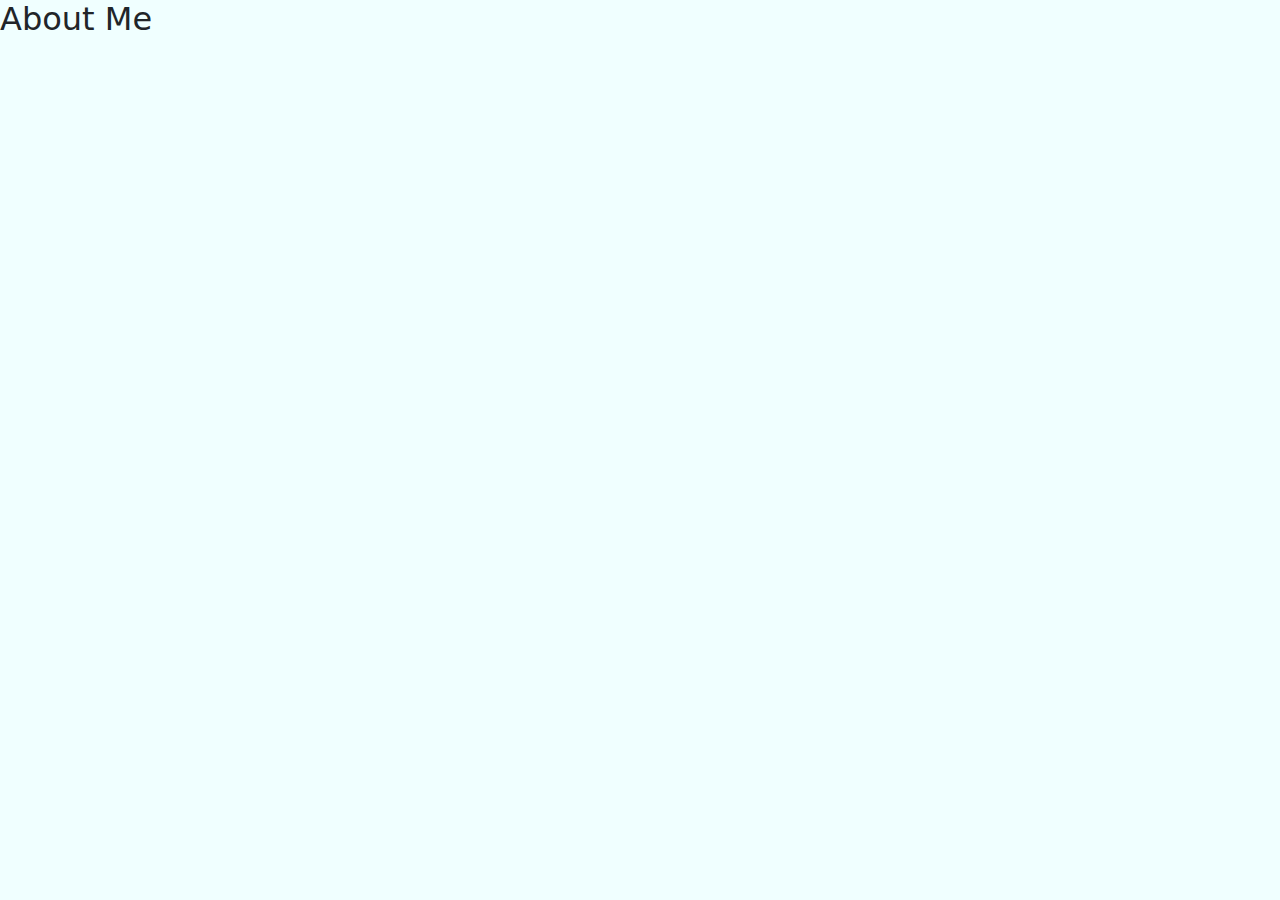
==== about.html @ ae2ae343 "about.html" ====
<!DOCTYPE html>
<html>
    <head>
        <meta charset="utf-8">
        <meta name="viewport" content="width=device-width, initial-scale=1">
        <link href="https://cdn.jsdelivr.net/npm/bootstrap@5.1.3/dist/css/bootstrap.min.css" rel="stylesheet">
        <script src="https://cdn.jsdelivr.net/npm/bootstrap@5.1.3/dist/js/bootstrap.bundle.min.js"></script>
        <link href="about.css" rel="stylesheet">
        <script src="script.js"></script>
    </head>
    <body>
        <h2>About Me</h2>
    </body>
</html>
---- about.css ----
body {
    background-color:azure;
}
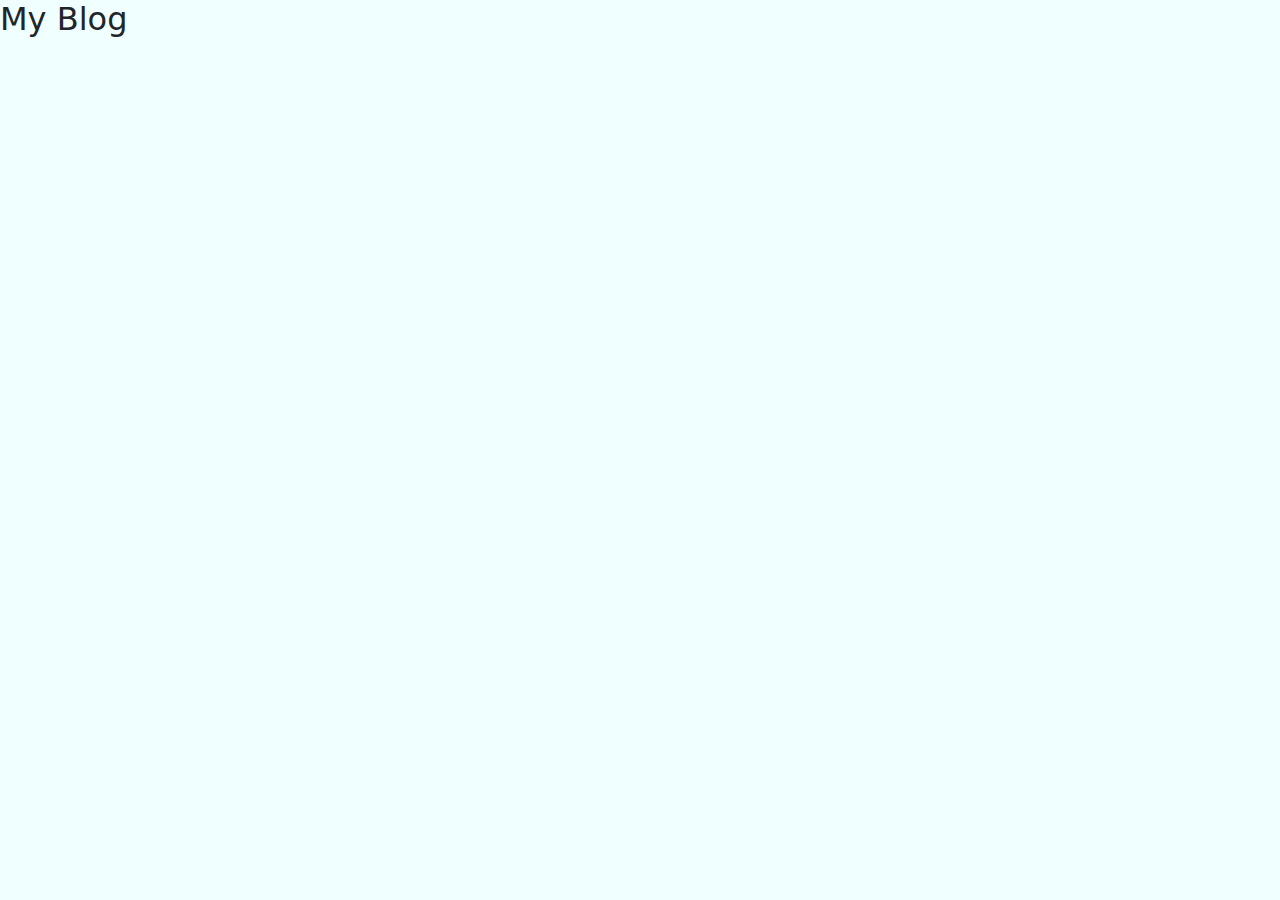
==== commit 3c4d98f0: "some changes" ====
--- a/about.html
+++ b/about.html
@@ -9,6 +9,6 @@
         <script src="script.js"></script>
     </head>
     <body>
-        <h2>About Me</h2>
+        <h2>My Blog</h2>
     </body>
 </html>